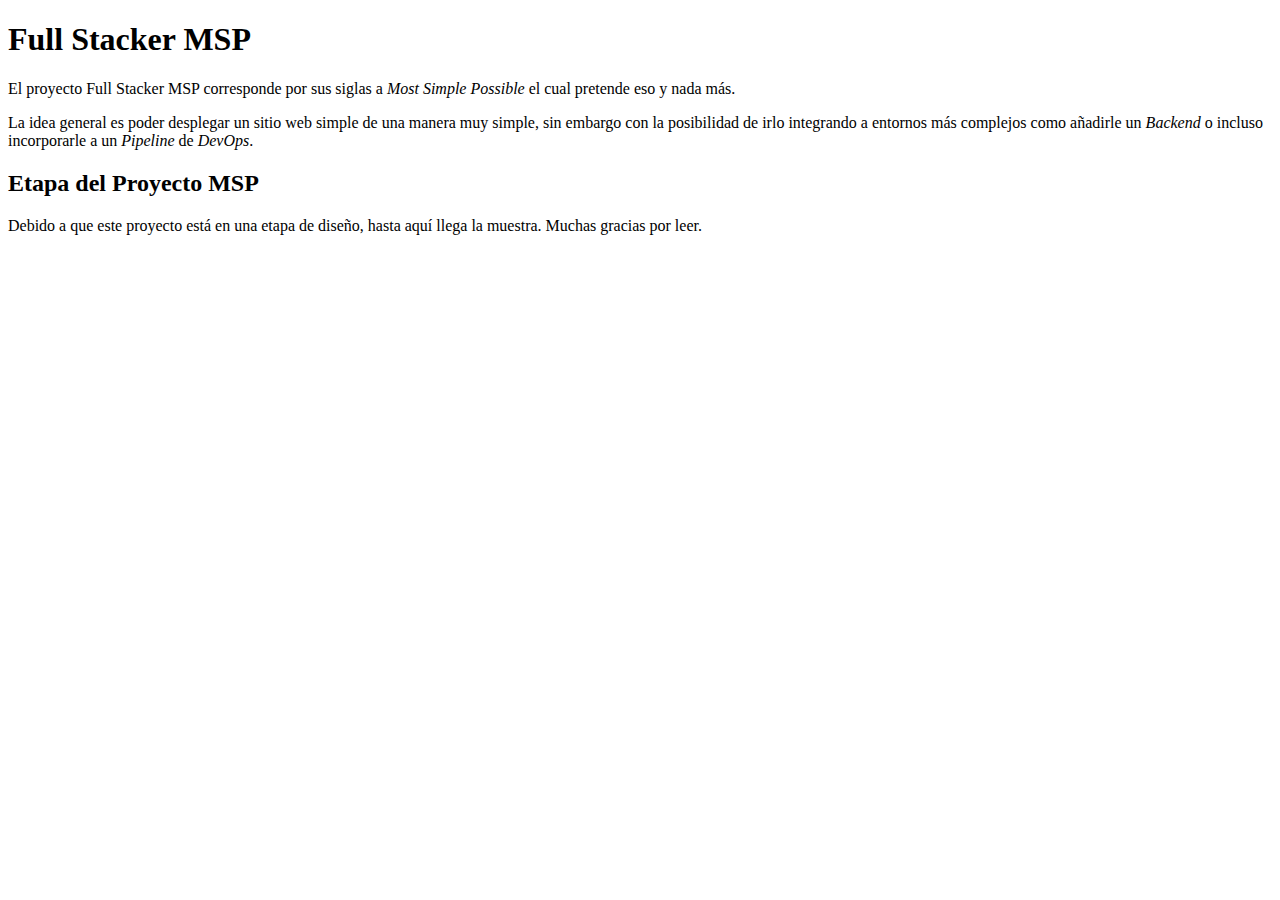
==== index.html @ 8bff34e2 "Index init Upload Filess" ====
<!DOCTYPE html>
<html lang="es">
<head>
    <meta charset="UTF-8">
    <meta http-equiv="X-UA-Compatible" content="IE=edge">
    <meta name="viewport" content="width=device-width, initial-scale=1.0">
    <title>Full Stacker MSP - Most Simple Possible</title>
</head>
<body>
    <h1>Full Stacker MSP</h1>
    <p>
        El proyecto Full Stacker MSP corresponde por sus siglas a <i>Most Simple Possible</i> el cual pretende eso y nada más.
    </p>
    <p>
        La idea general es poder desplegar un sitio web simple de una manera muy simple, sin embargo con la posibilidad de irlo integrando a entornos más complejos como añadirle un <i>Backend</i> o incluso incorporarle a un <i>Pipeline</i> de <i>DevOps</i>.
    </p> 
    
    <h2>Etapa del Proyecto MSP</h2>
    <p>
        Debido a que este proyecto está en una etapa de diseño, hasta aquí llega la muestra. 
        Muchas gracias por leer.
    </p>
</body>
</html>
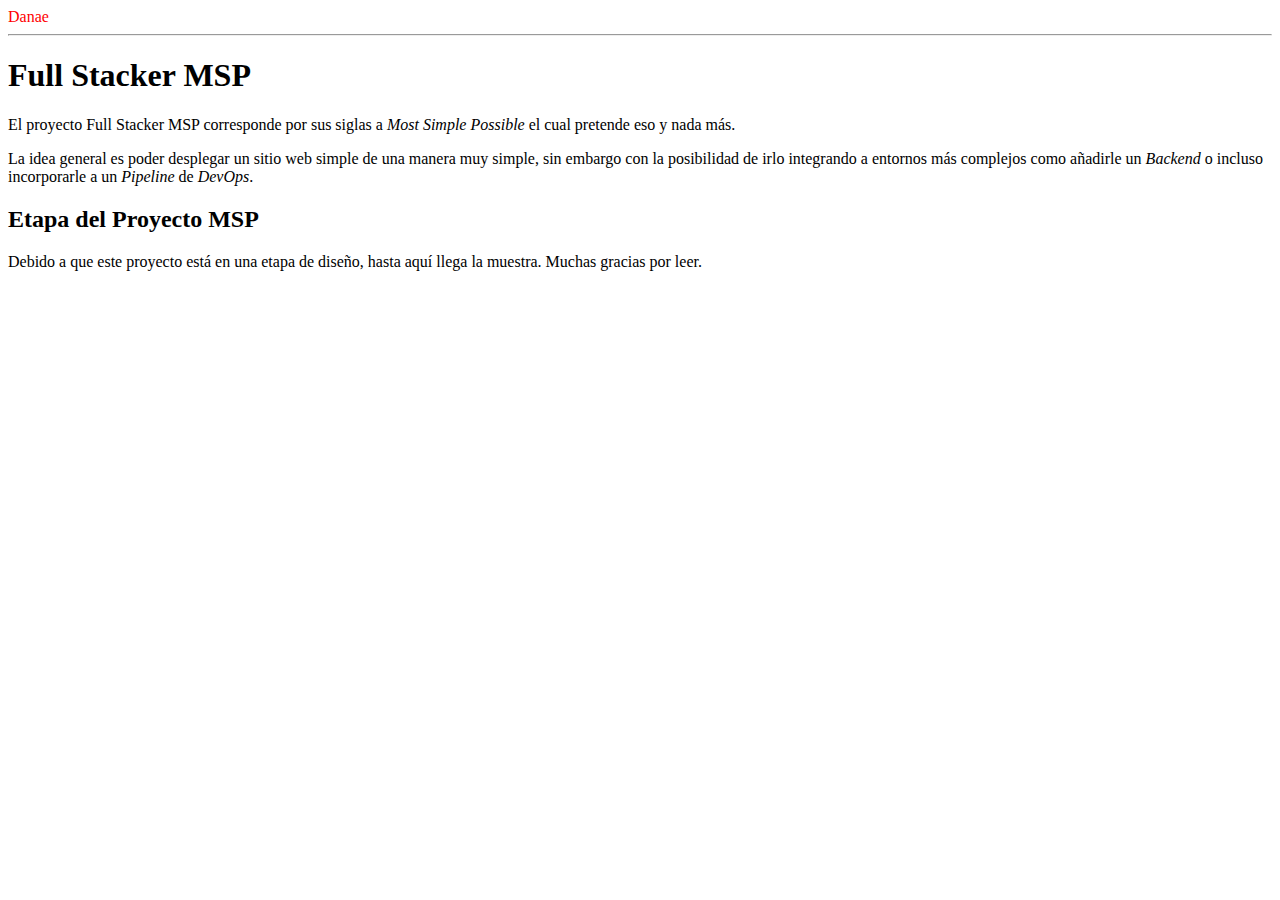
==== commit 14bbe949: "Se añadió Danae de encabezado." ====
--- a/index.html
+++ b/index.html
@@ -7,6 +7,8 @@
     <title>Full Stacker MSP - Most Simple Possible</title>
 </head>
 <body>
+    <span style="color:red;">Danae</span>
+    <hr>
     <h1>Full Stacker MSP</h1>
     <p>
         El proyecto Full Stacker MSP corresponde por sus siglas a <i>Most Simple Possible</i> el cual pretende eso y nada más.
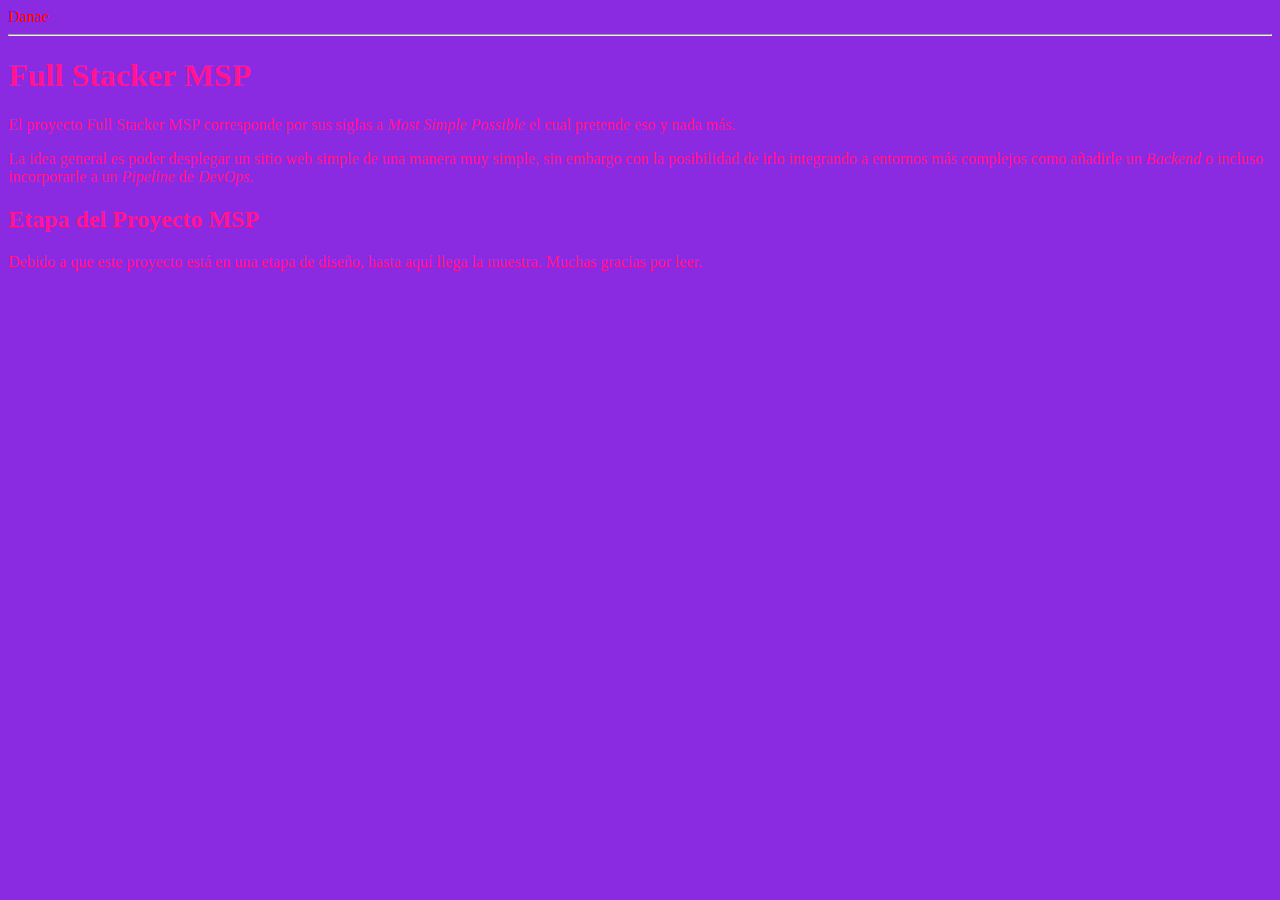
==== commit d6de9bd7: "Se añadió carpeta css y se vinculó una hoja de estilos." ====
--- a/index.html
+++ b/index.html
@@ -4,10 +4,11 @@
     <meta charset="UTF-8">
     <meta http-equiv="X-UA-Compatible" content="IE=edge">
     <meta name="viewport" content="width=device-width, initial-scale=1.0">
+    <link rel="stylesheet" href="css/style.css">
     <title>Full Stacker MSP - Most Simple Possible</title>
 </head>
 <body>
-    <span style="color:red;">Danae</span>
+    <span id="danae">Danae</span>
     <hr>
     <h1>Full Stacker MSP</h1>
     <p>
--- a/css/style.css
+++ b/css/style.css
@@ -0,0 +1,9 @@
+*{
+    color:deeppink;
+}
+body{
+    background-color: blueviolet;
+}
+#danae{
+    color:red;
+}